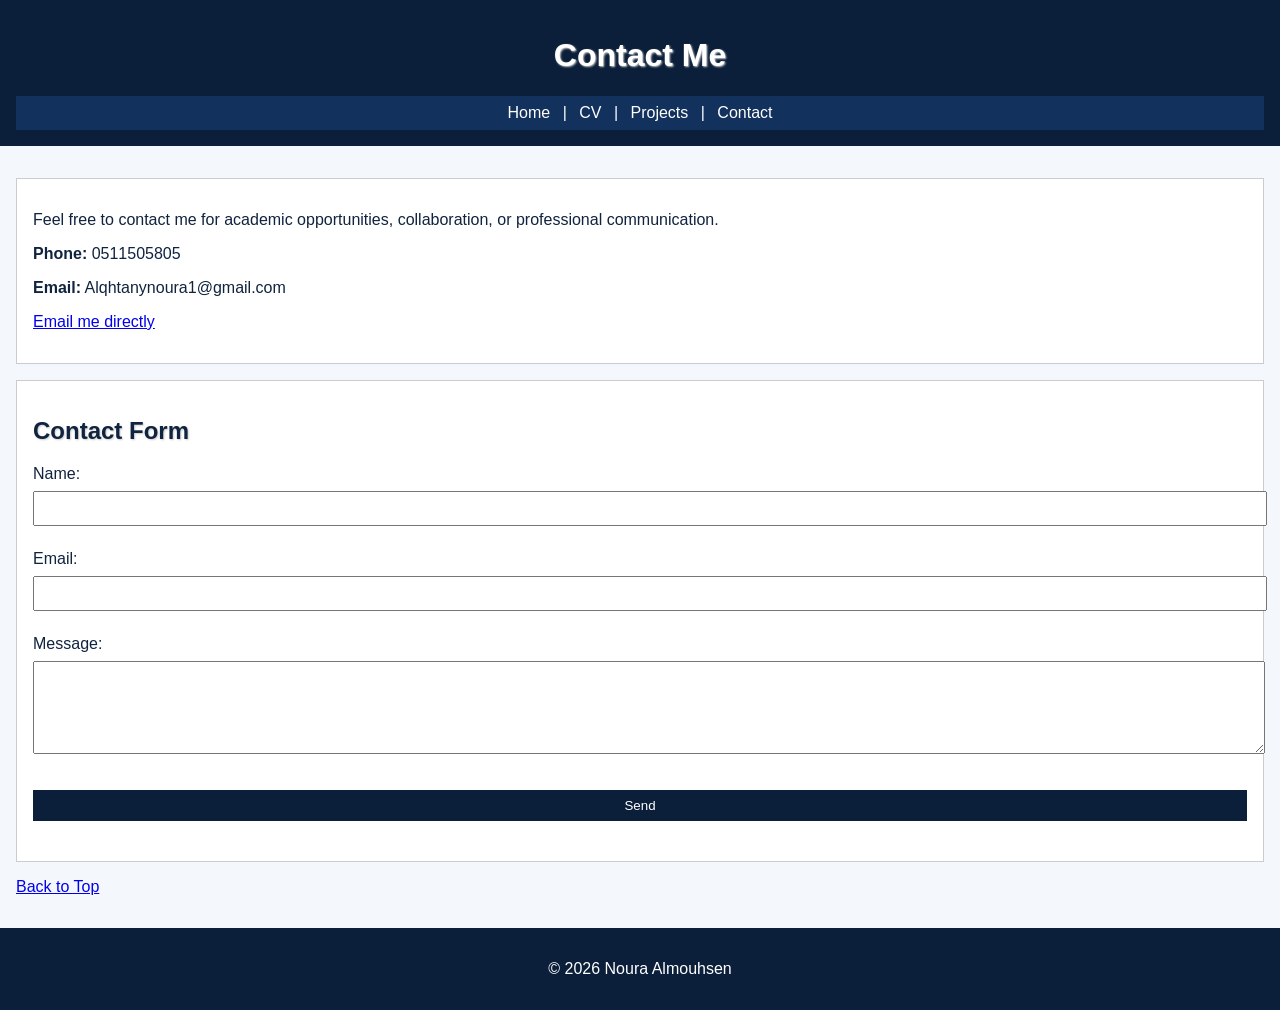
==== contact.html @ 5fd664c4 "website" ====
<!DOCTYPE html>
<html lang="en">
<head>
    <link rel="stylesheet" href="styles.css">
    <meta charset="UTF-8">
    <meta name="viewport" content="width=device-width, initial-scale=1.0">
    <title>Contact - Noura Almouhsen</title>
</head>
<body id="top">

    <header>
        <h1>Contact Me</h1>
        <nav role="navigation" aria-label="Main Navigation">
            <a href="index.html">Home</a> |
            <a href="cv.html">CV</a> |
            <a href="projects.html">Projects</a> |
            <a href="contact.html">Contact</a>
        </nav>
    </header>

    <main>
        <section>
            <p>
                Feel free to contact me for academic opportunities, collaboration,
                or professional communication.
            </p>

            <p><strong>Phone:</strong> 0511505805</p>
            <p><strong>Email:</strong> Alqhtanynoura1@gmail.com</p>
            <p>
                <a href="mailto:Alqhtanynoura1@gmail.com">Email me directly</a>
            </p>
        </section>

        <section>
            <h2>Contact Form</h2>
            <form action="#" method="post">
                <p>
                    <label for="name">Name:</label><br>
                    <input type="text" id="name" name="name" required>
                </p>

                <p>
                    <label for="email">Email:</label><br>
                    <input type="email" id="email" name="email" required>
                </p>

                <p>
                    <label for="message">Message:</label><br>
                    <textarea id="message" name="message" rows="5" cols="30" required></textarea>
                </p>

                <p>
                    <input type="submit" value="Send">
                </p>
            </form>
        </section>

        <p><a href="#top">Back to Top</a></p>
    </main>

    <footer>
        <p>&copy; 2026 Noura Almouhsen</p>
    </footer>

</body>
</html>
---- styles.css ----
/* ===== 1. General Style ===== */
body {
    font-family: Arial, sans-serif;
    margin: 0;
    background-color: #f4f8fc;
    color: #10233f;
}

/* ===== 2. Header ===== */
header {
    background-color: #0b1f3a;
    color: white;
    text-align: center;
    padding: 1rem;
}

/* ===== 3. Navigation ===== */
nav {
    background-color: #12315c;
    padding: 0.5rem;
}

nav a {
    color: white;
    text-decoration: none;
    margin: 0 0.5rem;
}

/* descendant selector */
nav a:hover {
    color: #8fd3ff;
}

/* ===== 4. Main Layout ===== */
main {
    padding: 1rem;
}

section,
article {
    background-color: white;
    margin: 1rem 0;
    padding: 1rem;
    border: 1px solid #ccc;
}

/* ===== 5. ID Selector ===== */
#intro {
    background-color: #eaf4ff;
}

/* ===== 6. Class Selector ===== */
.highlight {
    color: #0b3d6e;
    font-weight: bold;
}

/* ===== 7. Text Styling ===== */
h1, h2, h3 {
    text-shadow: 1px 1px 2px #ccc;
}

p {
    font-size: 1rem;
}

/* ===== 8. Lists ===== */
ul {
    list-style-type: square;
}

ol {
    list-style-type: decimal;
}

dl {
    margin: 1rem 0;
}

/* ===== 9. Form ===== */
input,
textarea {
    width: 100%;
    padding: 0.5rem;
    margin: 0.5rem 0;
}

input[type="submit"] {
    background-color: #0b1f3a;
    color: white;
    border: none;
    padding: 0.5rem;
}

/* ===== 10. Footer ===== */
footer {
    background-color: #0b1f3a;
    color: white;
    text-align: center;
    padding: 1rem;
}
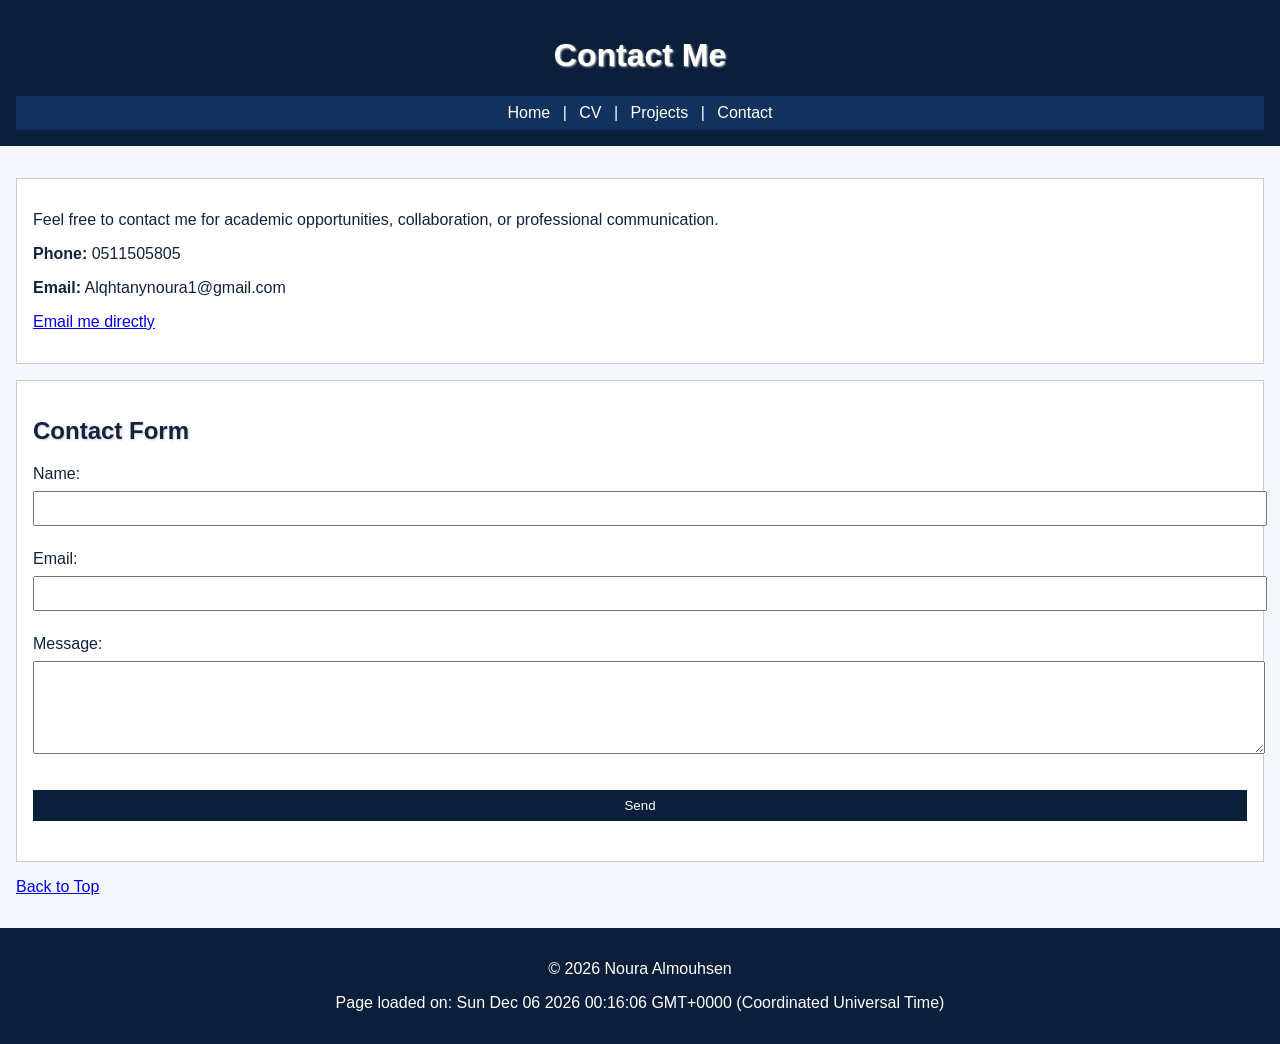
==== commit d8dd8948: "-" ====
--- a/contact.html
+++ b/contact.html
@@ -7,6 +7,7 @@
     <title>Contact - Noura Almouhsen</title>
 </head>
 <body id="top">
+<script src="scripts.js"></script>
 
     <header>
         <h1>Contact Me</h1>
@@ -34,8 +35,8 @@
 
         <section>
             <h2>Contact Form</h2>
-            <form action="#" method="post">
-                <p>
+<form action="#" method="post" onsubmit="return validateForm()"> 
+                    <p>
                     <label for="name">Name:</label><br>
                     <input type="text" id="name" name="name" required>
                 </p>
